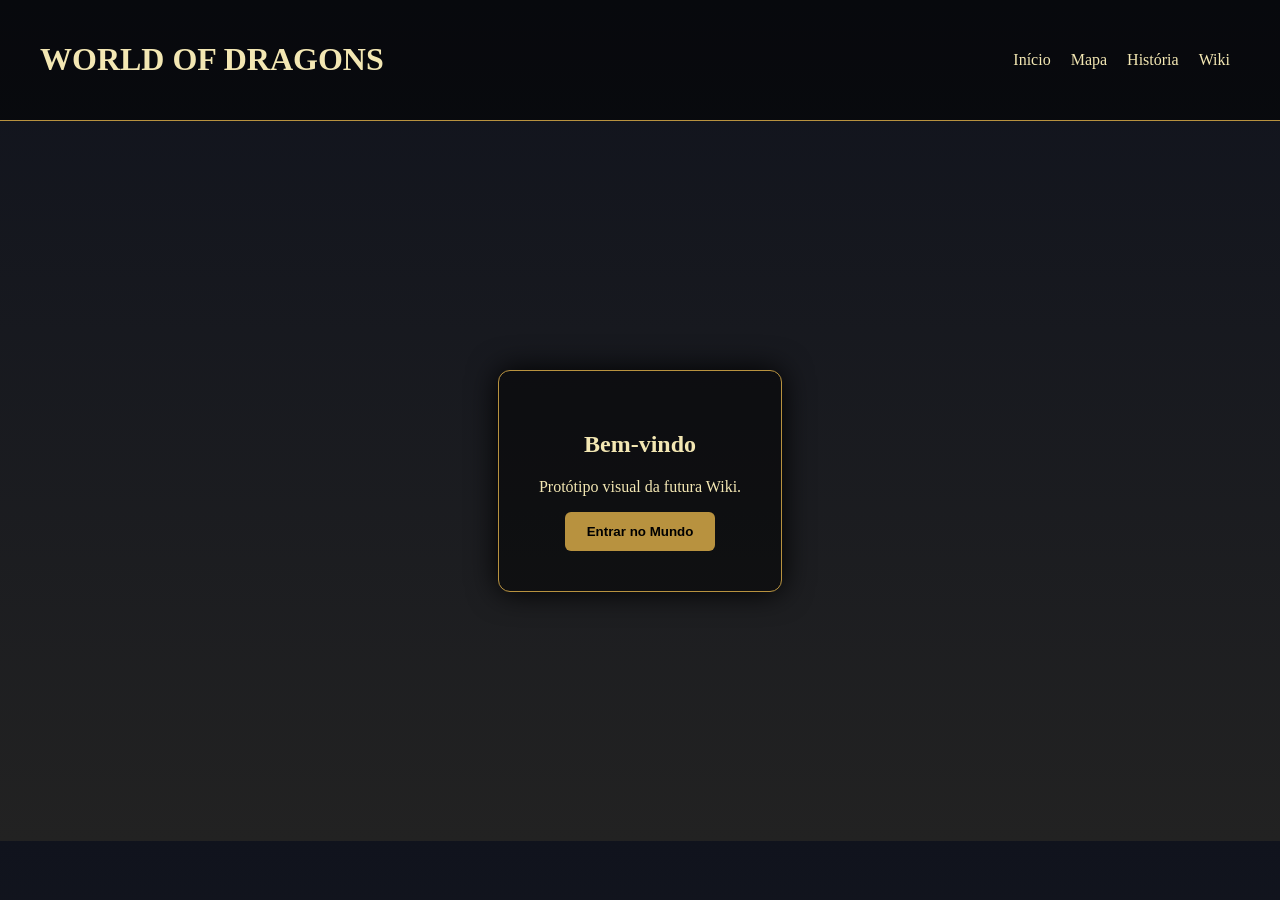
==== index.html @ e3f3d6ea "Add files via upload" ====
<!DOCTYPE html><html><head><meta charset="UTF-8"><meta name="viewport" content="width=device-width,initial-scale=1"><title>World Of Dragons</title><link rel="stylesheet" href="style.css"></head><body><header><h1>WORLD OF DRAGONS</h1><nav><a>Início</a><a>Mapa</a><a>História</a><a>Wiki</a></nav></header><main><div class="card"><h2>Bem-vindo</h2><p>Protótipo visual da futura Wiki.</p><button>Entrar no Mundo</button></div></main><script src="script.js"></script></body></html>
---- style.css ----
body{margin:0;font-family:Georgia,serif;background:linear-gradient(#10131d,#222);color:#f3e7b3}header{display:flex;justify-content:space-between;align-items:center;padding:20px 40px;background:#0008;border-bottom:1px solid #b8923f}nav a{margin:0 10px;color:#f3e7b3;text-decoration:none}main{display:flex;justify-content:center;align-items:center;height:80vh}.card{background:#0007;padding:40px;border:1px solid #b8923f;border-radius:12px;text-align:center;box-shadow:0 0 30px #000}button{padding:12px 22px;background:#b8923f;border:none;border-radius:6px;font-weight:bold}
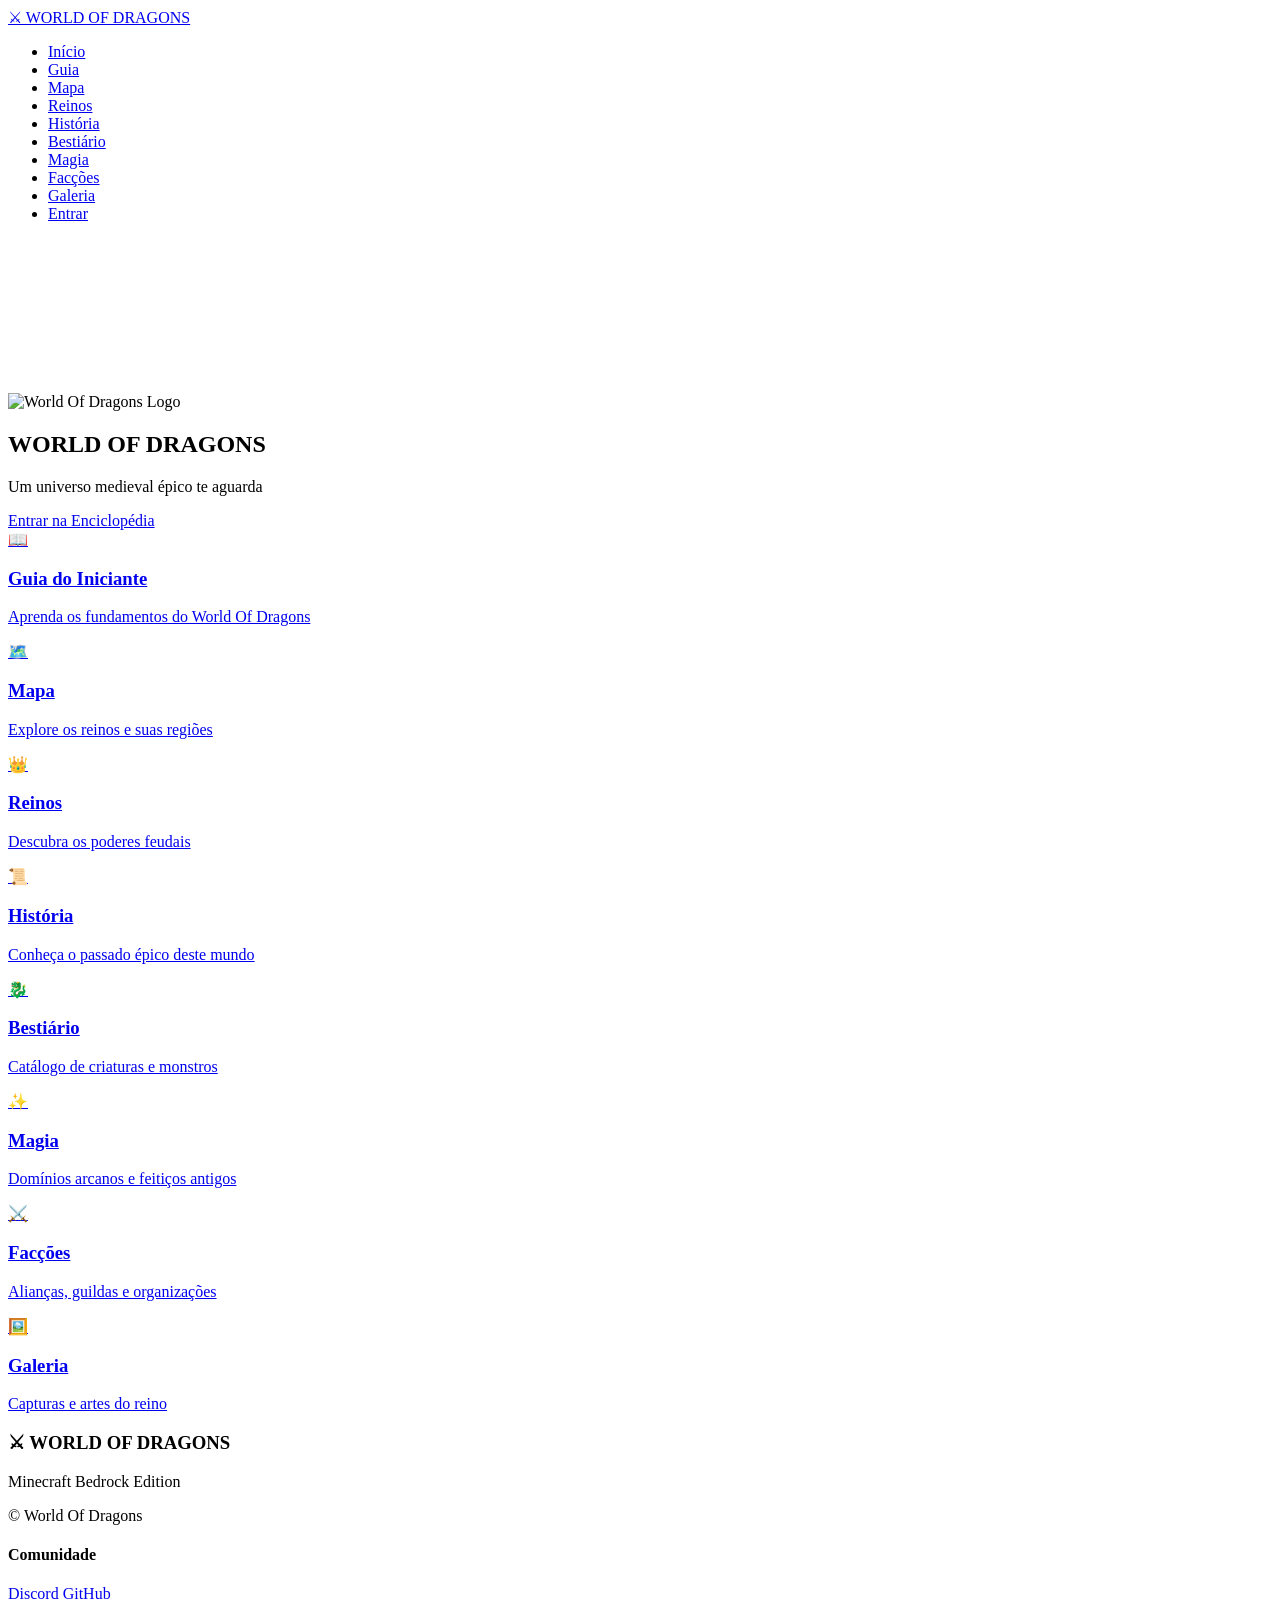
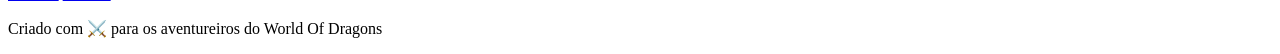
==== commit c503cea2: "feat: Initial setup - World Of Dragons official website structure" ====
--- a/index.html
+++ b/index.html
@@ -1 +1,154 @@
-<!DOCTYPE html><html><head><meta charset="UTF-8"><meta name="viewport" content="width=device-width,initial-scale=1"><title>World Of Dragons</title><link rel="stylesheet" href="style.css"></head><body><header><h1>WORLD OF DRAGONS</h1><nav><a>Início</a><a>Mapa</a><a>História</a><a>Wiki</a></nav></header><main><div class="card"><h2>Bem-vindo</h2><p>Protótipo visual da futura Wiki.</p><button>Entrar no Mundo</button></div></main><script src="script.js"></script></body></html>+<!DOCTYPE html>
+<html lang="pt-BR">
+<head>
+    <meta charset="UTF-8">
+    <meta name="viewport" content="width=device-width, initial-scale=1.0">
+    <meta name="description" content="World Of Dragons - Um universo medieval épico em Minecraft Bedrock Edition">
+    <meta name="theme-color" content="#1a1a1a">
+    <title>World Of Dragons - Servidor Minecraft Bedrock</title>
+    
+    <!-- Favicon -->
+    <link rel="icon" type="image/png" href="assets/icons/favicon.png">
+    
+    <!-- Fonts -->
+    <link rel="preconnect" href="https://fonts.googleapis.com">
+    <link rel="preconnect" href="https://fonts.gstatic.com" crossorigin>
+    <link href="https://fonts.googleapis.com/css2?family=Cinzel:wght@400;600;700;900&family=Inter:wght@300;400;500;600;700&display=swap" rel="stylesheet">
+    
+    <!-- CSS -->
+    <link rel="stylesheet" href="css/style.css">
+    <link rel="stylesheet" href="css/home.css">
+    <link rel="stylesheet" href="css/animations.css">
+</head>
+<body>
+    <!-- Menu -->
+    <nav id="navbar" class="navbar">
+        <div class="navbar-container">
+            <div class="navbar-logo">
+                <a href="index.html">⚔ WORLD OF DRAGONS</a>
+            </div>
+            <div class="menu-toggle" id="menuToggle">
+                <span></span>
+                <span></span>
+                <span></span>
+            </div>
+            <ul class="navbar-menu" id="navbarMenu">
+                <li><a href="index.html" class="active">Início</a></li>
+                <li><a href="pages/guia.html">Guia</a></li>
+                <li><a href="pages/mapa.html">Mapa</a></li>
+                <li><a href="pages/reinos.html">Reinos</a></li>
+                <li><a href="pages/historia.html">História</a></li>
+                <li><a href="pages/bestiario.html">Bestiário</a></li>
+                <li><a href="pages/magia.html">Magia</a></li>
+                <li><a href="pages/faccoes.html">Facções</a></li>
+                <li><a href="pages/galeria.html">Galeria</a></li>
+                <li><a href="#" class="btn-enter">Entrar</a></li>
+            </ul>
+        </div>
+    </nav>
+
+    <!-- Hero Section -->
+    <section class="hero">
+        <video class="hero-video" autoplay muted loop playsinline>
+            <source src="assets/videos/trailer.mp4" type="video/mp4">
+            <div class="hero-fallback"></div>
+        </video>
+        <div class="hero-overlay"></div>
+        <div class="hero-content">
+            <div class="hero-logo fade-in-up">
+                <img src="assets/images/logo.png" alt="World Of Dragons Logo">
+            </div>
+            <h1 class="hero-title fade-in-up" style="animation-delay: 0.2s">WORLD OF DRAGONS</h1>
+            <p class="hero-subtitle fade-in-up" style="animation-delay: 0.4s">Um universo medieval épico te aguarda</p>
+            <a href="pages/guia.html" class="btn-primary fade-in-up" style="animation-delay: 0.6s">Entrar na Enciclopédia</a>
+        </div>
+    </section>
+
+    <!-- Navigation Cards -->
+    <section class="navigation-cards">
+        <div class="cards-container">
+            <a href="pages/guia.html" class="card-link">
+                <div class="nav-card fade-in">
+                    <div class="card-icon">📖</div>
+                    <h3>Guia do Iniciante</h3>
+                    <p>Aprenda os fundamentos do World Of Dragons</p>
+                </div>
+            </a>
+            <a href="pages/mapa.html" class="card-link">
+                <div class="nav-card fade-in">
+                    <div class="card-icon">🗺️</div>
+                    <h3>Mapa</h3>
+                    <p>Explore os reinos e suas regiões</p>
+                </div>
+            </a>
+            <a href="pages/reinos.html" class="card-link">
+                <div class="nav-card fade-in">
+                    <div class="card-icon">👑</div>
+                    <h3>Reinos</h3>
+                    <p>Descubra os poderes feudais</p>
+                </div>
+            </a>
+            <a href="pages/historia.html" class="card-link">
+                <div class="nav-card fade-in">
+                    <div class="card-icon">📜</div>
+                    <h3>História</h3>
+                    <p>Conheça o passado épico deste mundo</p>
+                </div>
+            </a>
+            <a href="pages/bestiario.html" class="card-link">
+                <div class="nav-card fade-in">
+                    <div class="card-icon">🐉</div>
+                    <h3>Bestiário</h3>
+                    <p>Catálogo de criaturas e monstros</p>
+                </div>
+            </a>
+            <a href="pages/magia.html" class="card-link">
+                <div class="nav-card fade-in">
+                    <div class="card-icon">✨</div>
+                    <h3>Magia</h3>
+                    <p>Domínios arcanos e feitiços antigos</p>
+                </div>
+            </a>
+            <a href="pages/faccoes.html" class="card-link">
+                <div class="nav-card fade-in">
+                    <div class="card-icon">⚔️</div>
+                    <h3>Facções</h3>
+                    <p>Alianças, guildas e organizações</p>
+                </div>
+            </a>
+            <a href="pages/galeria.html" class="card-link">
+                <div class="nav-card fade-in">
+                    <div class="card-icon">🖼️</div>
+                    <h3>Galeria</h3>
+                    <p>Capturas e artes do reino</p>
+                </div>
+            </a>
+        </div>
+    </section>
+
+    <!-- Footer -->
+    <footer class="footer">
+        <div class="footer-container">
+            <div class="footer-content">
+                <div class="footer-section">
+                    <h3>⚔ WORLD OF DRAGONS</h3>
+                    <p>Minecraft Bedrock Edition</p>
+                    <p class="year">© <span id="year"></span> World Of Dragons</p>
+                </div>
+                <div class="footer-section">
+                    <h4>Comunidade</h4>
+                    <a href="#" target="_blank">Discord</a>
+                    <a href="#" target="_blank">GitHub</a>
+                </div>
+            </div>
+            <div class="footer-divider"></div>
+            <p class="footer-copyright">Criado com ⚔️ para os aventureiros do World Of Dragons</p>
+        </div>
+    </footer>
+
+    <!-- JavaScript -->
+    <script src="js/main.js"></script>
+    <script src="js/menu.js"></script>
+    <script src="js/animations.js"></script>
+</body>
+</html>
